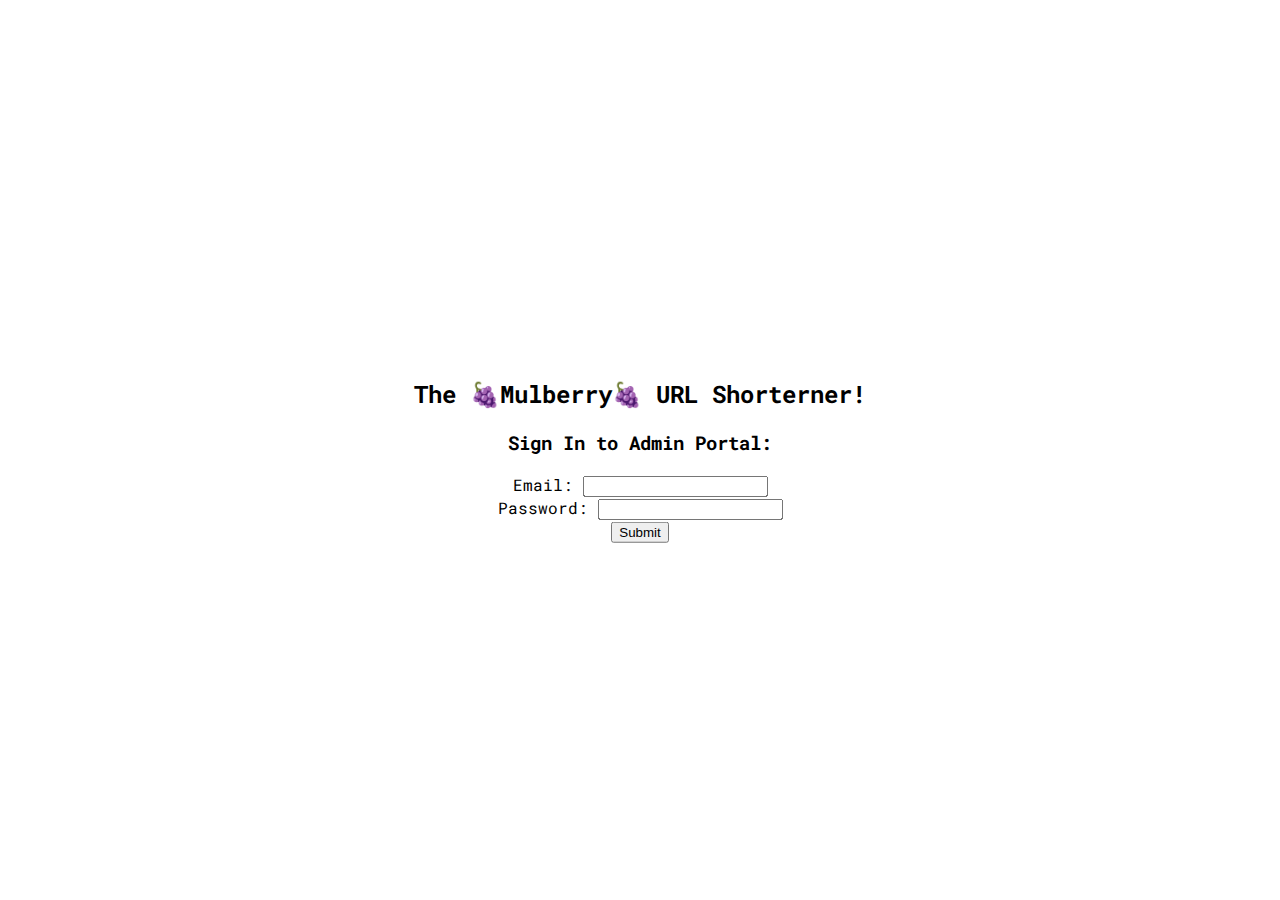
==== templates/admin.html @ 10a80c67 "admin portal + favicon + checking added" ====
<!DOCTYPE html>
<html lang="en">
<head>
    
    <meta charset="UTF-8">
    <meta http-equiv="X-UA-Compatible" content="IE=edge">
    <meta name="viewport" content="width=device-width, initial-scale=1.0">
    <title>🍇Mulberry🍇</title>
    <link rel="preconnect" href="https://fonts.googleapis.com">
    <link rel="preconnect" href="https://fonts.gstatic.com" crossorigin>
    <link href="https://fonts.googleapis.com/css2?family=Itim&family=Major+Mono+Display&family=Roboto+Mono&display=swap" rel="stylesheet">
    <style>
        .center {
            margin: 0;
            position: absolute;
            top: 50%;
            left: 50%;
            -ms-transform: translate(-50%, -50%);
            transform: translate(-50%, -50%);
        }
        .centercenter{
            text-align: center;
            font-family: 'Itim', cursive;
            font-family: 'Major Mono Display', monospace;
            font-family: 'Roboto Mono', monospace;
        }
        
        .myButton {
            box-shadow: 0px 0px 0px 2px #3dc21b;
            background:linear-gradient(to bottom, #44c767 5%, #5cbf2a 100%);
            background-color:#44c767;
            border-radius:10px;
            /* border:1px solid #18ab29; */
            display:inline-block;
            cursor:pointer;
            color:#ffffff;
            font-family:Arial;
            font-size:19px;
            /* padding:12px 37px; */
            text-decoration:none;
            text-shadow:0px 1px 0px #2f6627;
        }
        .myButton:hover {
            background:linear-gradient(to bottom, #5cbf2a 5%, #44c767 100%);
            background-color:#5cbf2a;
        }
        .myButton:active {
            position:relative;
            top:1px;
        }
    </style>
</head>
<body>
    <div class="center">
        <div class="centercenter">
            <h2>The 🍇Mulberry🍇 URL Shorterner!</h2>
            <h3> Sign In to Admin Portal: </h3>
            <form action="" method="post">
                <label for="email">Email: </label><input type="email" name="email"> <br>
                <label for="password">Password: </label><input type="password" name="password"><br>
                <input type="submit">
            </form>
        </div>
        
    </div>
</body>
</html>
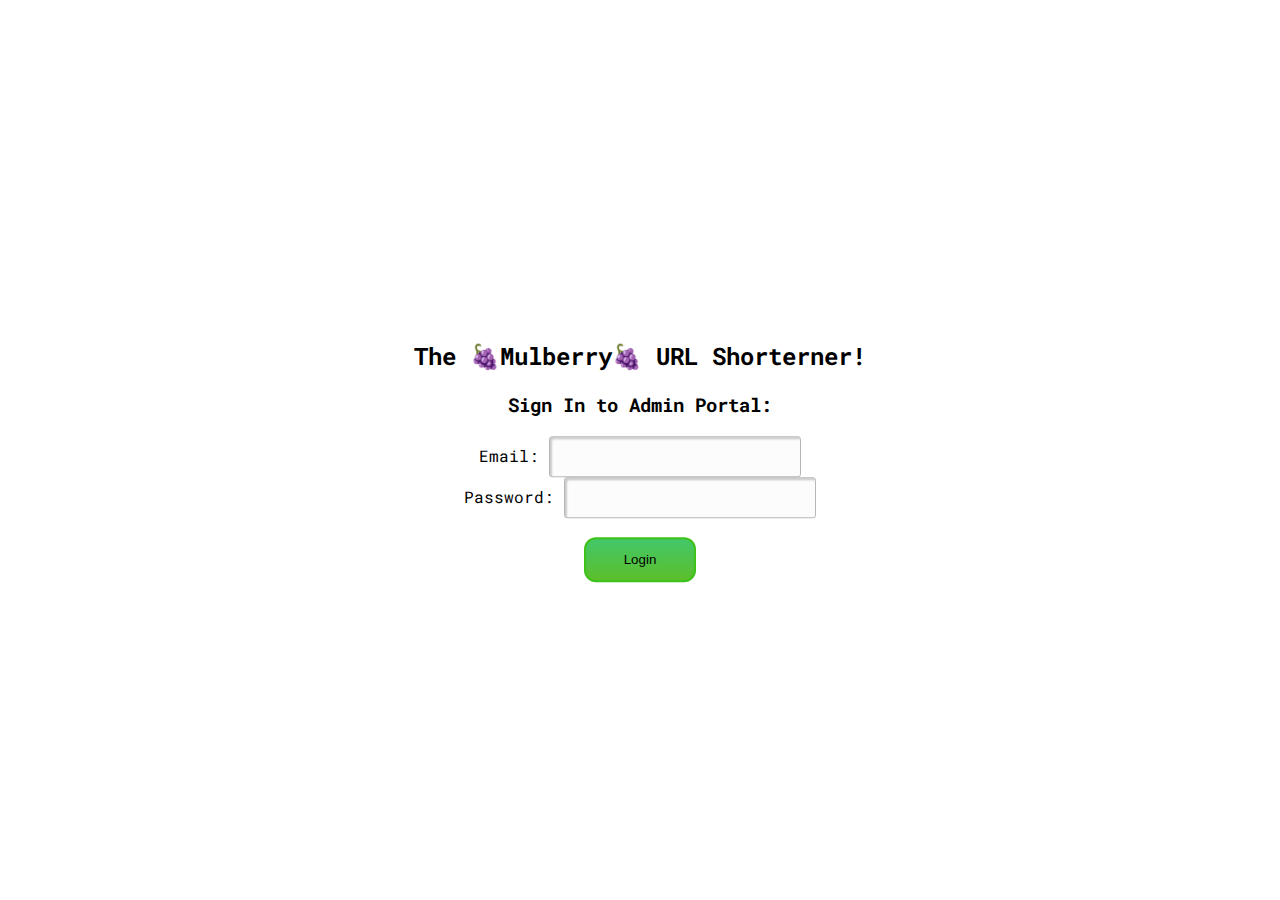
==== commit 7c895fb6: "nice" ====
--- a/templates/admin.html
+++ b/templates/admin.html
@@ -24,7 +24,6 @@
             font-family: 'Major Mono Display', monospace;
             font-family: 'Roboto Mono', monospace;
         }
-        
         .myButton {
             box-shadow: 0px 0px 0px 2px #3dc21b;
             background:linear-gradient(to bottom, #44c767 5%, #5cbf2a 100%);
@@ -48,6 +47,52 @@
             position:relative;
             top:1px;
         }
+        input[type=email] {
+            display: inline-block;
+            -webkit-box-sizing: content-box;
+            -moz-box-sizing: content-box;
+            box-sizing: content-box;
+            padding: 10px 20px;
+            border: 1px solid #b7b7b7;
+            -webkit-border-radius: 3px;
+            border-radius: 3px;
+            font: normal 16px/normal "Lucida Console", Monaco, monospace;
+            color: rgba(0,142,198,1);
+            -o-text-overflow: clip;
+            text-overflow: clip;
+            word-spacing: -1px;
+            background: rgba(252,252,252,1);
+            -webkit-box-shadow: 2px 2px 2px 0 rgba(0,0,0,0.2) inset;
+            box-shadow: 2px 2px 2px 0 rgba(0,0,0,0.2) inset;
+            text-shadow: 1px 1px 0 rgba(255,255,255,0.66) ;
+            -webkit-transition: all 200ms cubic-bezier(0.42, 0, 0.58, 1);
+            -moz-transition: all 200ms cubic-bezier(0.42, 0, 0.58, 1);
+            -o-transition: all 200ms cubic-bezier(0.42, 0, 0.58, 1);
+            transition: all 200ms cubic-bezier(0.42, 0, 0.58, 1);
+        }
+        input[type=password] {
+            display: inline-block;
+            -webkit-box-sizing: content-box;
+            -moz-box-sizing: content-box;
+            box-sizing: content-box;
+            padding: 10px 20px;
+            border: 1px solid #b7b7b7;
+            -webkit-border-radius: 3px;
+            border-radius: 3px;
+            font: normal 16px/normal "Lucida Console", Monaco, monospace;
+            color: rgba(0,142,198,1);
+            -o-text-overflow: clip;
+            text-overflow: clip;
+            word-spacing: -1px;
+            background: rgba(252,252,252,1);
+            -webkit-box-shadow: 2px 2px 2px 0 rgba(0,0,0,0.2) inset;
+            box-shadow: 2px 2px 2px 0 rgba(0,0,0,0.2) inset;
+            text-shadow: 1px 1px 0 rgba(255,255,255,0.66) ;
+            -webkit-transition: all 200ms cubic-bezier(0.42, 0, 0.58, 1);
+            -moz-transition: all 200ms cubic-bezier(0.42, 0, 0.58, 1);
+            -o-transition: all 200ms cubic-bezier(0.42, 0, 0.58, 1);
+            transition: all 200ms cubic-bezier(0.42, 0, 0.58, 1);
+        }
     </style>
 </head>
 <body>
@@ -57,11 +102,12 @@
             <h3> Sign In to Admin Portal: </h3>
             <form action="" method="post">
                 <label for="email">Email: </label><input type="email" name="email"> <br>
-                <label for="password">Password: </label><input type="password" name="password"><br>
-                <input type="submit">
+                <label for="password">Password: </label><input type="password" name="password"><br><br>
+                <a class="myButton">
+                    <input style="border:1px solid #18ab29; background-color: transparent; border-color: transparent; padding:12px 37px;" value="Login" type="submit">
+                </a>
             </form>
         </div>
-        
     </div>
 </body>
 </html>